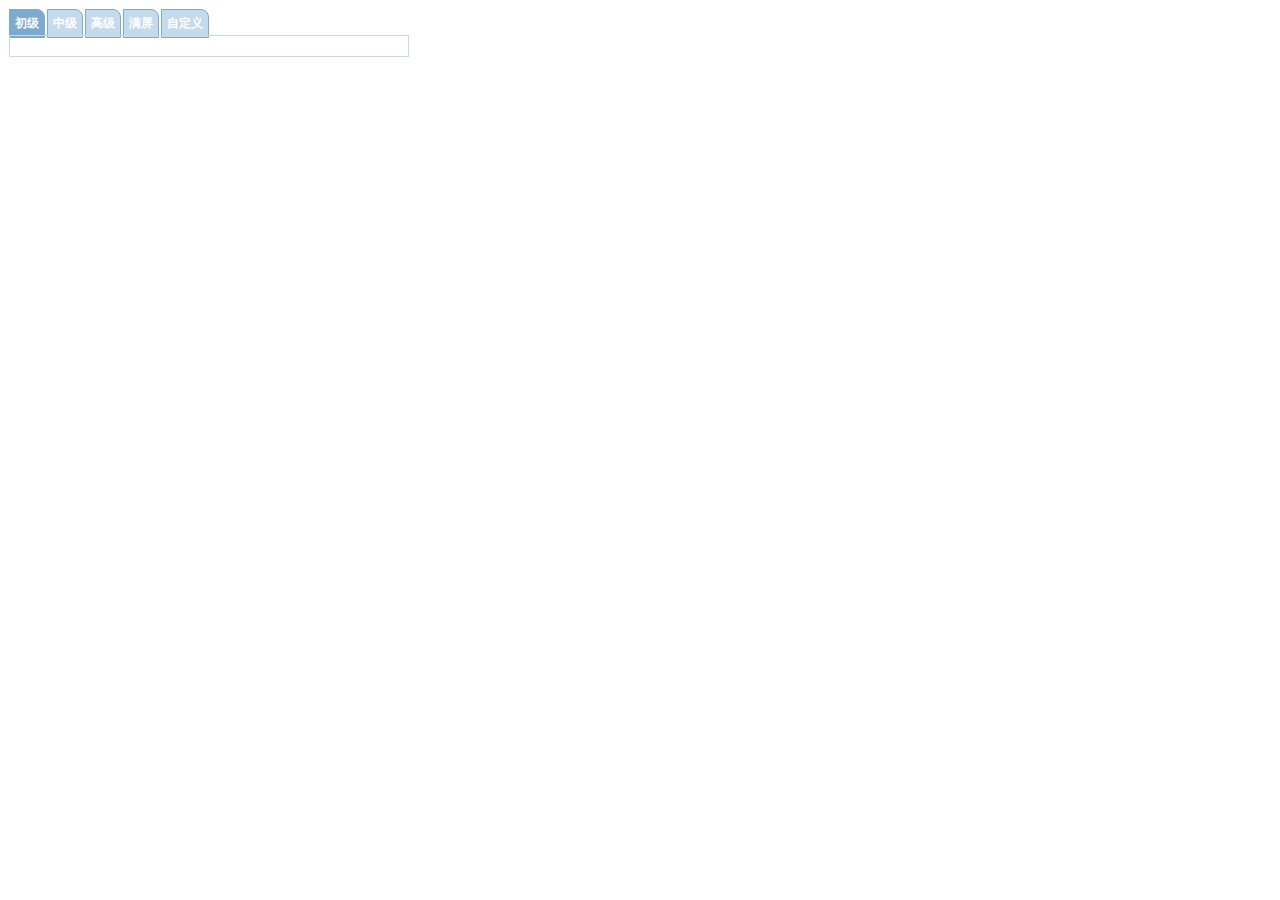
==== ui/rank.html @ 2491dab4 "游戏排行榜" ====
<!DOCTYPE html>
<html lang="en">
<head>
    <meta charset="UTF-8">
    <meta http-equiv="X-UA-Compatible" content="IE=edge">
    <meta name="viewport" content="width=device-width, initial-scale=1.0">
    <title>Document</title>
    <link rel="stylesheet" href="css/rank.css">
</head>
<body>
    <div class="tab-ui">
        <div class="tab">
            <div class="tab-title tab-title-active" id="tab1" onclick="show(1)">
                <a>初级</a>
            </div>
            <div class="tab-title" id="tab2" onclick="show(2)">
                <a>中级</a>
            </div>
            <div class="tab-title" id="tab3" onclick="show(3)">
                <a>高级</a>
            </div>
            <div class="tab-title" id="tab4" onclick="show(4)">
                <a>满屏</a>
            </div>
            <div class="tab-title" id="tab5" onclick="show(5)">
                <a>自定义</a>
            </div>
        </div>
        <div class="content">
            <div class="tab-content" id="content1">
            </div>
            <div class="tab-content" id="content2" style="display: none;">
            </div>
            <div class="tab-content" id="content3" style="display: none;">
            </div>
            <div class="tab-content" id="content4" style="display: none;">
            </div>
            <div class="tab-content" id="content5" style="display: none;">
            </div>
        </div>
    </div>
</body>
<script>
    const { invoke } = window.__TAURI__.tauri;

    invoke("get_rank_list").then((res) => {
        var rankArray = initRankArray();
        var array = res.trim().split("\n");
        array.forEach((item) => {
            var ss = item.split(" ");
            switch (ss[0]) {
                case "1":
                    rankArray[0].push({
                        level: 1,
                        player: ss[1],
                        time: parseInt(ss[2])
                    });
                    break;
                case "2":
                    rankArray[1].push({
                        level: 2,
                        player: ss[1],
                        time: parseInt(ss[2])
                    });
                    break;
                case "3":
                    rankArray[2].push({
                        level: 3,
                        player: ss[1],
                        time: parseInt(ss[2])
                    });
                    break;
                case "4":
                    rankArray[3].push({
                        level: 4,
                        player: ss[1],
                        time: parseInt(ss[2])
                    });
                    break;
                case "5":
                    rankArray[4].push({
                        level: 5,
                        player: ss[1],
                        time: parseInt(ss[2])
                    });
                    break;
                default: break;
            }
        });
        rankArray.map((arr) => {
            arr.sort((o1, o2) => {
                return o1.time - o2.time;
            });
            return arr;
        }).forEach((arr, index) => {
            var dom = document.querySelector("#content" + (index + 1));
            dom.innerHTML = "";
            arr.forEach((obj, i) => {
                var div = document.createElement("div");
                div.classList.add("rank-li");
                div.innerHTML = (i + 1) + " " + obj.player + " " + obj.time;
                dom.appendChild(div);
            });
        })
    });

    function initRankArray() {
        var rankArray = [];
        for (var i = 0; i < 5; i++) {
            rankArray[i] = [];
        }
        return rankArray;
    }

    function show(active) {
        for (var i = 1; i < 6; i++) {
            document.querySelector("#tab" + i).classList.remove("tab-title-active");
            document.querySelector("#content" + i).style.display = "none";
        }
        document.querySelector("#tab" + active).classList.add("tab-title-active");
        document.querySelector("#content" + active).style.display = "block";
    }
</script>
</html>
---- ui/css/rank.css ----
html,body,div{
    font-size: 12px;
    font-family:"Arial";
}
.tab-ui{
    width: 400px;
    height: 300px;
    position: relative;
}
.tab-title{
    border-top-right-radius:8px;
    float: left;
    border: solid 1px #7EABCD;
    background: #c5dbec;
    padding: 5px;
    font-weight: bold;
    color: #ffffff;
    margin: 1px;
}
.tab-title:hover{
    cursor: pointer;
}
.tab-title-active{
    background: #7EABCD;
}
.content{
    width: 100%;
    height: 100%;
    position: absolute;
    top: 27px;
    left: 1px;
}
.tab-content{

    padding: 10px;
    border: solid 1px #c5dbec;
}
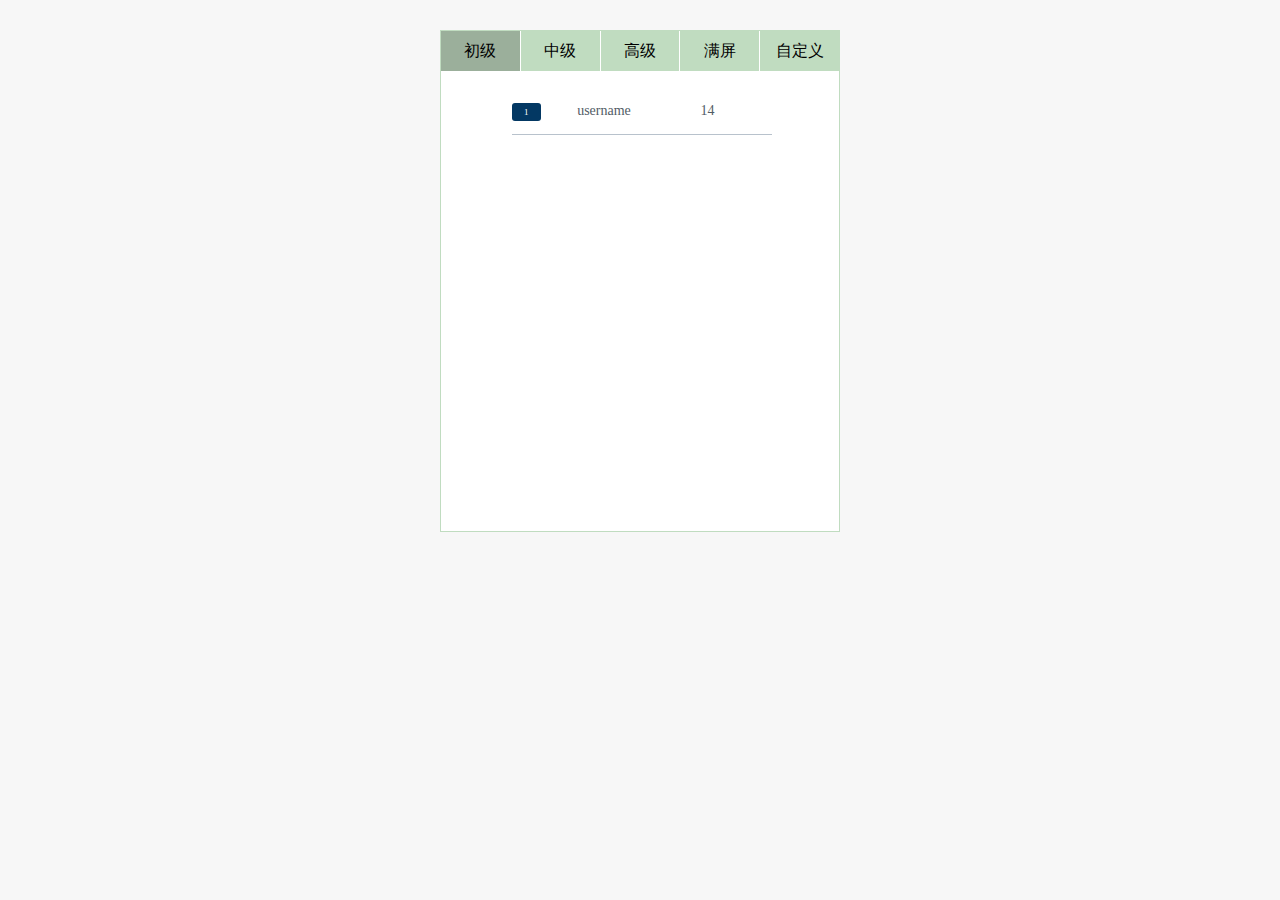
==== commit 501b1dc4: "游戏排行榜样式优化" ====
--- a/ui/rank.html
+++ b/ui/rank.html
@@ -1,124 +1,74 @@
-<!DOCTYPE html>
-<html lang="en">
-<head>
-    <meta charset="UTF-8">
-    <meta http-equiv="X-UA-Compatible" content="IE=edge">
-    <meta name="viewport" content="width=device-width, initial-scale=1.0">
-    <title>Document</title>
-    <link rel="stylesheet" href="css/rank.css">
-</head>
-<body>
-    <div class="tab-ui">
-        <div class="tab">
-            <div class="tab-title tab-title-active" id="tab1" onclick="show(1)">
-                <a>初级</a>
-            </div>
-            <div class="tab-title" id="tab2" onclick="show(2)">
-                <a>中级</a>
-            </div>
-            <div class="tab-title" id="tab3" onclick="show(3)">
-                <a>高级</a>
-            </div>
-            <div class="tab-title" id="tab4" onclick="show(4)">
-                <a>满屏</a>
-            </div>
-            <div class="tab-title" id="tab5" onclick="show(5)">
-                <a>自定义</a>
-            </div>
-        </div>
-        <div class="content">
-            <div class="tab-content" id="content1">
-            </div>
-            <div class="tab-content" id="content2" style="display: none;">
-            </div>
-            <div class="tab-content" id="content3" style="display: none;">
-            </div>
-            <div class="tab-content" id="content4" style="display: none;">
-            </div>
-            <div class="tab-content" id="content5" style="display: none;">
-            </div>
-        </div>
-    </div>
-</body>
-<script>
-    const { invoke } = window.__TAURI__.tauri;
-
-    invoke("get_rank_list").then((res) => {
-        var rankArray = initRankArray();
-        var array = res.trim().split("\n");
-        array.forEach((item) => {
-            var ss = item.split(" ");
-            switch (ss[0]) {
-                case "1":
-                    rankArray[0].push({
-                        level: 1,
-                        player: ss[1],
-                        time: parseInt(ss[2])
-                    });
-                    break;
-                case "2":
-                    rankArray[1].push({
-                        level: 2,
-                        player: ss[1],
-                        time: parseInt(ss[2])
-                    });
-                    break;
-                case "3":
-                    rankArray[2].push({
-                        level: 3,
-                        player: ss[1],
-                        time: parseInt(ss[2])
-                    });
-                    break;
-                case "4":
-                    rankArray[3].push({
-                        level: 4,
-                        player: ss[1],
-                        time: parseInt(ss[2])
-                    });
-                    break;
-                case "5":
-                    rankArray[4].push({
-                        level: 5,
-                        player: ss[1],
-                        time: parseInt(ss[2])
-                    });
-                    break;
-                default: break;
-            }
-        });
-        rankArray.map((arr) => {
-            arr.sort((o1, o2) => {
-                return o1.time - o2.time;
-            });
-            return arr;
-        }).forEach((arr, index) => {
-            var dom = document.querySelector("#content" + (index + 1));
-            dom.innerHTML = "";
-            arr.forEach((obj, i) => {
-                var div = document.createElement("div");
-                div.classList.add("rank-li");
-                div.innerHTML = (i + 1) + " " + obj.player + " " + obj.time;
-                dom.appendChild(div);
-            });
-        })
-    });
-
-    function initRankArray() {
-        var rankArray = [];
-        for (var i = 0; i < 5; i++) {
-            rankArray[i] = [];
-        }
-        return rankArray;
-    }
-
-    function show(active) {
-        for (var i = 1; i < 6; i++) {
-            document.querySelector("#tab" + i).classList.remove("tab-title-active");
-            document.querySelector("#content" + i).style.display = "none";
-        }
-        document.querySelector("#tab" + active).classList.add("tab-title-active");
-        document.querySelector("#content" + active).style.display = "block";
-    }
-</script>
+<!DOCTYPE html>
+<html lang="en">
+<head>
+    <meta charset="UTF-8" />
+    <meta name="viewport" content="width=device-width, initial-scale=1.0" />
+    <meta http-equiv="X-UA-Compatible" content="ie=edge" />
+    <title>Document</title>
+    <link rel="stylesheet" href="css/rank.css">
+</head>
+
+<body>
+    <div class="tabs">
+        <nav>
+            <a href="javascript:;" data-cont="content1" class="active">初级</a>
+            <a href="javascript:;" data-cont="content2">中级</a>
+            <a href="javascript:;" data-cont="content3">高级</a>
+            <a href="javascript:;" data-cont="content4">满屏</a>
+            <a href="javascript:;" data-cont="content5">自定义</a>
+        </nav>
+        <section class="cont" id="content1" style="display: block">
+            <div class="top">
+                <ul>
+                    <li>
+                        <div>username</div>
+                        <div>14</div>
+                    </li>
+                </ul>
+            </div>
+        </section>
+        <section class="cont" id="content2">
+            <div class="top">
+                <ul>
+                    <li>
+                        <div>username</div>
+                        <div>41</div>
+                    </li>
+                </ul>
+            </div>
+        </section>
+        <section class="cont" id="content3">
+            <div class="top">
+                <ul>
+                    <li>
+                        <div>username</div>
+                        <div>140</div>
+                    </li>
+                </ul>
+            </div>
+        </section>
+        <section class="cont" id="content4">
+            <div class="top">
+                <ul>
+                    <li>
+                        <div>username</div>
+                        <div>1400</div>
+                    </li>
+                </ul>
+            </div>
+        </section>
+        </section>
+        <section class="cont" id="content5">
+            <div class="top">
+                <ul>
+                    <li>
+                        <div>username</div>
+                        <div>1431</div>
+                    </li>
+                </ul>
+            </div>
+        </section>
+    </div>
+</body>
+<script src="js/rank.js"></script>
 </html>--- a/ui/css/rank.css
+++ b/ui/css/rank.css
@@ -1,37 +1,102 @@
-html,body,div{
-    font-size: 12px;
-    font-family:"Arial";
+body {
+    margin: 0;
+    padding: 0;
+    background-color: #f7f7f7;
 }
-.tab-ui{
+
+.tabs {
     width: 400px;
-    height: 300px;
-    position: relative;
+    margin: 30px auto;
+    background-color: #fff;
+    border: 1px solid #c0dcc0;
+    box-sizing: border-box;
 }
-.tab-title{
-    border-top-right-radius:8px;
+
+.tabs nav {
+    height: 40px;
+    text-align: center;
+    line-height: 40px;
+    overflow: hidden;
+    background-color: #c0dcc0;
+    /* 伸缩盒模型 */
+    display: flex;
+}
+
+nav a {
+    display: block;
+    width: 100px;
+    border-right: 1px solid #fff;
+    color: #000;
+    text-decoration: none;
+}
+
+nav a:last-child {
+    border-right: none;
+}
+
+nav a.active {
+    background-color: #9baf9b;
+}
+
+.cont {
+    overflow: hidden;
+    display: none;
+    height: 460px;
+}
+
+.top {
     float: left;
-    border: solid 1px #7EABCD;
-    background: #c5dbec;
-    padding: 5px;
-    font-weight: bold;
-    color: #ffffff;
-    margin: 1px;
+    width: 100%;
+    height: 460px;
+    margin-left: 30px;
+    background-color: #fff;
+    border: 1px solid #fff;
 }
-.tab-title:hover{
-    cursor: pointer;
+
+.top ul {
+    counter-reset: section;
 }
-.tab-title-active{
-    background: #7EABCD;
+
+.top li {
+    float: left;
+    width: 260px;
+    border-bottom: 1px solid #b8c2cc;
+    line-height: 46px;
+    height: 46px;
+    overflow: hidden;
+    color: #525C66;
+    font-size: 14px;
 }
-.content{
-    width: 100%;
+
+.top li div {
+    display: inline-block;
+    width: 100px;
     height: 100%;
-    position: absolute;
-    top: 27px;
-    left: 1px;
+    text-align: center;
 }
-.tab-content{
 
-    padding: 10px;
-    border: solid 1px #c5dbec;
+.top li:before {
+    counter-increment: section;
+    content: counter(section);
+    display: inline-block;
+    padding: 0 12px;
+    margin-right: 10px;
+    height: 18px;
+    line-height: 18px;
+    background-color: #b8c2cc;
+    color: #fff;
+    border-radius: 3px;
+    font-size: 9px;
+}
+
+.top li:nth-child(1):before {
+    background-color: #033863;
+}
+
+.top li:nth-child(2):before {
+    background-color: #0164b4;
+}
+
+.top li:nth-child(3):before {
+    background-color: #0a82e4;
 }